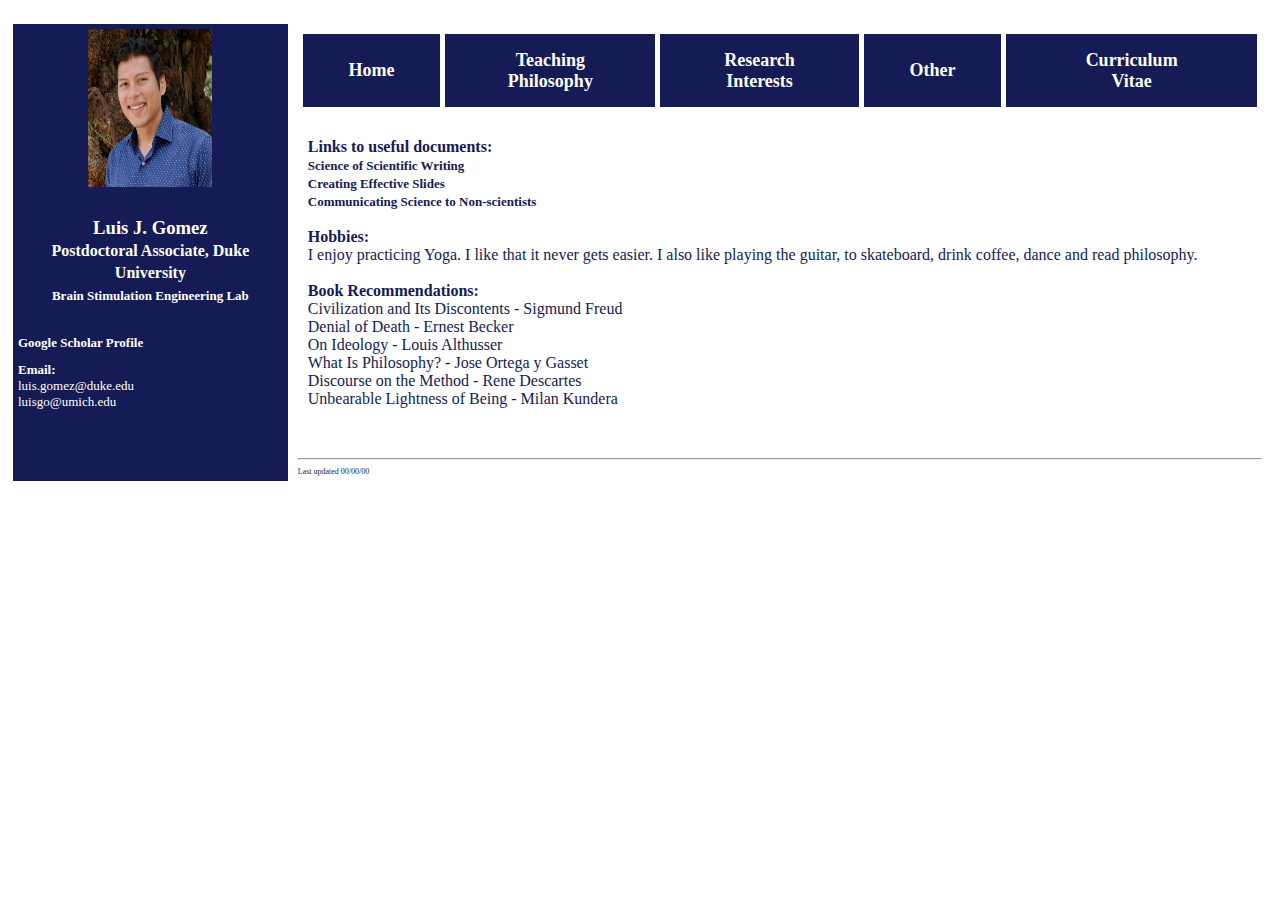
==== other.html @ ba1a44ce "Create other.html" ====
<!DOCTYPE HTML PUBLIC "-//W3C//DTD HTML 4.0//EN">
<!-- Created by Luis Gomez based on template by Rosita Alvarez-Croft 8/09/04 -->

<html>
<head>
<title>
Luis Gomez's Home Page
</title>
<link href="factemplate.css" rel="stylesheet" type="text/css">

<style>
<!--
span.sdChar
	{font-family:"Bookman Old Style",serif;
	letter-spacing:-.25pt}
-->
</style>

</head>

<body bgcolor="#FFFFFF">
<a name="top">&nbsp;</a>

<table width="100%" cellpadding="5" cellspacing="5" border="0">
<tr>

<td width="22%" bgcolor="#151B54" align="center" valign="top">
<img src="gomez.png" alt="name of picture"
width="124" height="158">

<font size="4">
<h4 p align="center">
Luis J. Gomez
<br>
<font size="3">
Postdoctoral Associate, Duke University
<br>
<as href="https://brainstimulation.engineering/"><font size="2">Brain Stimulation Engineering Lab</font><font size="2"> </font></as><font size="2">
<h4 p align="left">

<font size="1" p align="left">
<as href="https://scholar.google.com/citations?user=dyS5YQYAAAAJ&hl=en"> <font size="2">Google Scholar Profile</font> </as>
</font>
</p>

<font size="2">

<!---->
</font>
<p align="left">
<strong><font size="2" color=#FFFFFF>Email:</font></strong><font size="2"  color=#FFFFFF>
<br>
luis.gomez@duke.edu
<br>
luisgo@umich.edu

</font>
</p>
<p align="left">



<!-- *********  Beginning of second column.  ************* -->
<!--******* Nested table begins here.  *********************-->

<td width="78%" bgcolor="#FFFFFF" valign="top">
<table width="100%" bgcolor="#FFFFFF" cellpadding="0" cellspacing="0" border="0">


 <td>
<table cellSpacing="5" cellPadding="5" width="100%" border="0" height="71">
<tr>
<td align="center" bgcolor="#151B54">
<p align="center"><b>
<a href="index.html">
<font size="4" color="#FFFFFF" face="Times New Roman">Home</a></font></b></td>
<td align="center" bgcolor="#151B54" width="200">
<p align="center">

<a href="teach_p.html">
<font size="4" color="#FFFFFF" face="Times New Roman"><b>
Teaching <br>
Philosophy</b></font></td> </a>

<td align="center" bgcolor="#151B54">
<p align="center">
<a href="research_i.html">
<font size="4" color="#FFFFFF" face="Times New Roman"><b>
Research <br>
Interests</b></font></td></a>
<td align="center" bgcolor="#151B54">
<p align="center">
<a href="other.html">
<font size="4" color="#FFFFFF" face="Times New Roman"><b>Other</b></font></td></a>
<td align="center" bgcolor="#151B54">
<p><b>
<a href="GomezCV.pdf">
<font color="#FFFFFF" size="4" face="Times New Roman">Curriculum<br>
Vitae</font></b></td>


</tr>
</a>
</table>


    <table cellSpacing="5" cellPadding="5" width="100%" border="0">
		<tr>
			<td bgColor="#ffffff" vAlign="top" width="78%">


<h3 style="font-weight:normal"  align="justify" class="MsoNormal" span style="line-height: 107%" font size="3" face="Times New Roman">

<b>Links to useful documents:</b>
<br>
<a href="http://www-stat.wharton.upenn.edu/~buja/sci.pdf"> <font size="2">Science of Scientific Writing </font> </a>
<br>
<a href="https://www.youtube.com/watch?v=meBXuTIPJQk"> <font size="2">Creating Effective Slides</font> </a>
<br>
<a href="https://www.youtube.com/watch?v=IFu3jaLmse0"> <font size="2">Communicating Science to Non-scientists </font> </a>
<br>

<br>
<b>Hobbies: </b>
<br>I enjoy practicing Yoga. I like that it never gets easier. I also like playing the guitar, to skateboard, drink coffee, dance and read philosophy.


<br><br>
<b>Book Recommendations:</b><br>
Civilization and Its Discontents - Sigmund Freud<br>
Denial of Death - Ernest Becker<br>
On Ideology - Louis Althusser<br>
What Is Philosophy? - Jose Ortega y Gasset<br>
Discourse on the Method - Rene Descartes<br>
Unbearable Lightness of Being - Milan Kundera<br>
<br>







</font></h3>
					</td>
				</tr>



	</table>
<!-- *********** End of nested table. ************ -->
</td>
</tr>
</table>
<!-- ******* End of outer table containing whole page. ******-->
<hr>
<!--*********** Change the date to last updated here.  *********-->

<font class="updated">
Last updated 00/00/00
</font>
<!-- Start of StatCounter Code for Default Guide -->
<script type="text/javascript">
var sc_project=10250035;
var sc_invisible=0;
var sc_security="e4d2922d";
var scJsHost = (("https:" == document.location.protocol) ?
"https://secure." : "http://www.");
document.write("<sc"+"ript type='text/javascript' src='" +
scJsHost+
"statcounter.com/counter/counter.js'></"+"script>");
</script>
<noscript><div class="statcounter"><a title="web analytics"
href="http://statcounter.com/" target="_blank"><img
class="statcounter"
src="http://c.statcounter.com/10250035/0/e4d2922d/0/"
alt="web analytics"></a></div></noscript>
<!-- End of StatCounter Code for Default Guide -->
</body>
</html>
---- factemplate.css ----
#absolute { position: absolute; left: 0px; top: 0px; z-index: 1; }

body {
 font-family: Times New Roman;
      font-size: 8pt;
      font-style: normal;
      font-weight: normal;
      line-height: normal;
      color: #151B54 }

h1 {
      font-family: Times New Roman;
      font-size: 16pt;
      font-style: normal;
      font-weight: bold;
      line-height: normal;
      color: #151B54 }


h1.name {
      font-family: Times New Roman;
      font-size: 16pt;
      font-style: normal;
      font-weight: bold;
      line-height: normal;
      color: #FFFFFF }

h2 {
      font-family: Times New Roman;
      font-size: 14pt;
      font-style: normal;
      font-weight: bold;
      line-height: normal;
      color: #151B54 }

h3  {
      font-family: Times New Roman;
      font-size: 12pt;
      font-style: normal;
      font-weight: bold;
      line-height: normal;
      color: #151B54 }

h4 {
      font-family: Times New Roman;
      font-size: 14pt;
      font-style: normal;
      font-weight: bold;
      line-height: normal;
      color: #FFFFFF }

h5 {
      font-family: Times New Roman;
      font-size: 10pt;
      font-style: normal;
      font-weight: bold;
      line-height: normal;
      color: #151B54 }

h5.prof_title {
      font-family: Times New Roman;
      font-size: 10pt;
      font-style: normal;
      font-weight: bold;
      line-height: 0.5;
      color: #151B54 }


h6 {
      font-family: Times New Roman;
      font-size: 8pt;
      font-style: normal;
      font-weight: bold;
      line-height: normal;
      color: #151B54 }

p {
      font-family: Times New Roman;
      font-size: 8pt;
      font-style: normal;
      font-weight: normal;
      line-height: normal;
      color: #151B54 }

font.prof_title {
      font-family: Times New Roman;
      font-size: 14pt;
      font-weight: bold;
      color: #151B54 }

font.prof_title2 {
      font-family: Times New Roman;
      font-size: 12pt;
      font-weight: bold;
      color: #151B54 }

font.prof_title3 {
      font-family: Times New Roman;
      font-size: 10pt;
      font-weight: bold;
      color: #151B54 }

font.updated {
      font-family: Times New Roman;
      font-size: 6pt;
      font-weight: normal;
      color: #151B54 }

font.updated2 {
      font-family: Times New Roman;
      font-size: 6pt;
      font-weight: normal;
      color: #151B54 }

font.list {
      font-family: Times New Roman;
      font-size: 8pt;
      font-style: normal;
      font-weight: normal;
      line-height: normal;
      color: #151B54 }

li.spaced {
      line-height: 1.5em;
      list-style-type: number }

a:link {color:#151B54; text-decoration:none; font-weight: bold; font-size: 8pt }
a:visited {color:#151B54; text-decoration:none; font-weight: bold; font-size: 8pt }
a:hover {color:#000099; text-decoration:none; background: #CCCCCC}

as:link {color:#FFFFFF; text-decoration:none; font-weight: bold; font-size: 8pt }
as:visited {color:#FFFFFF; text-decoration:none; font-weight: bold; font-size: 8pt }
as:hover {color:#FFFFFF; text-decoration:none; background: #CCCCCC}
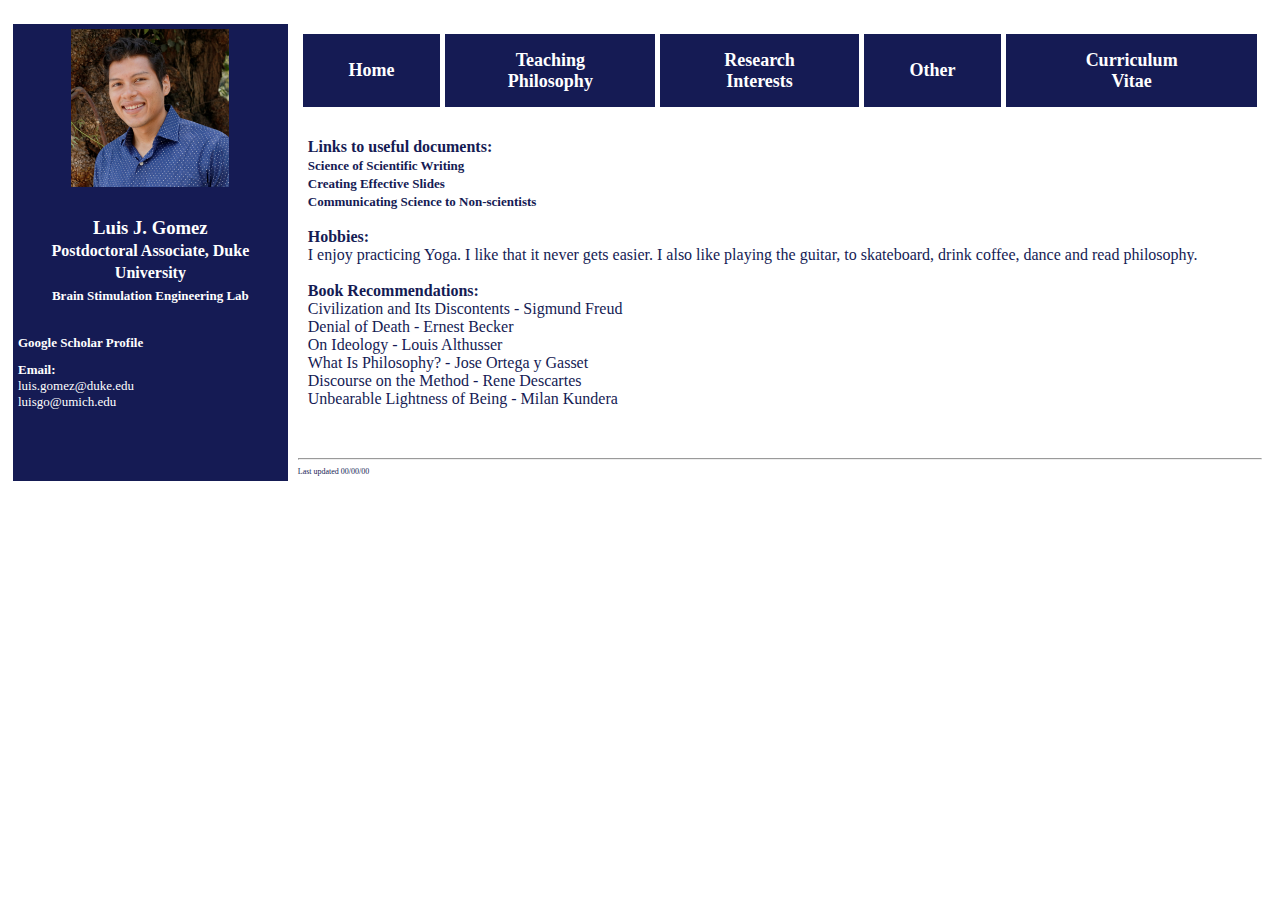
==== commit 28025584: "Update other.html" ====
--- a/other.html
+++ b/other.html
@@ -26,7 +26,7 @@
 
 <td width="22%" bgcolor="#151B54" align="center" valign="top">
 <img src="gomez.png" alt="name of picture"
-width="124" height="158">
+width="158" height="158">
 
 <font size="4">
 <h4 p align="center">
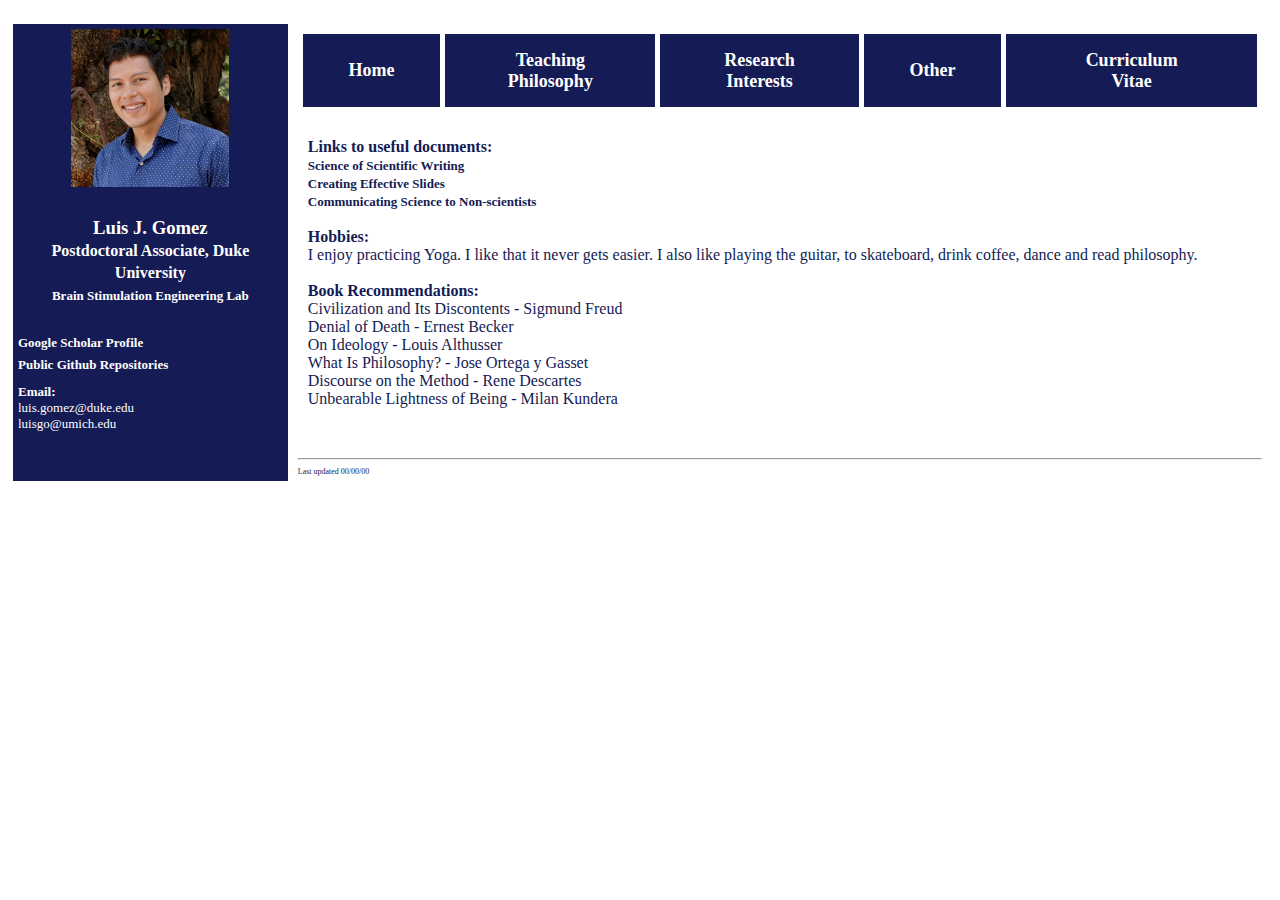
==== commit f138fb65: "Update other.html" ====
--- a/other.html
+++ b/other.html
@@ -35,11 +35,14 @@
 <font size="3">
 Postdoctoral Associate, Duke University
 <br>
-<as href="https://brainstimulation.engineering/"><font size="2">Brain Stimulation Engineering Lab</font><font size="2"> </font></as><font size="2">
+<a href="https://brainstimulation.engineering/"><font size="2" color=#FFFFFF>Brain Stimulation Engineering Lab</font><font size="2" color=#FFFFFF> </font></a><font size="2">
 <h4 p align="left">
 
 <font size="1" p align="left">
-<as href="https://scholar.google.com/citations?user=dyS5YQYAAAAJ&hl=en"> <font size="2">Google Scholar Profile</font> </as>
+<a href="https://scholar.google.com/citations?user=dyS5YQYAAAAJ&hl=en"> <font size="2" color=#FFFFFF>Google Scholar Profile</font> </a>
+<br>
+<a href="https://github.com/luisgo/"> <font size="2" color=#FFFFFF>Public Github Repositories</font> </a>
+
 </font>
 </p>
 
